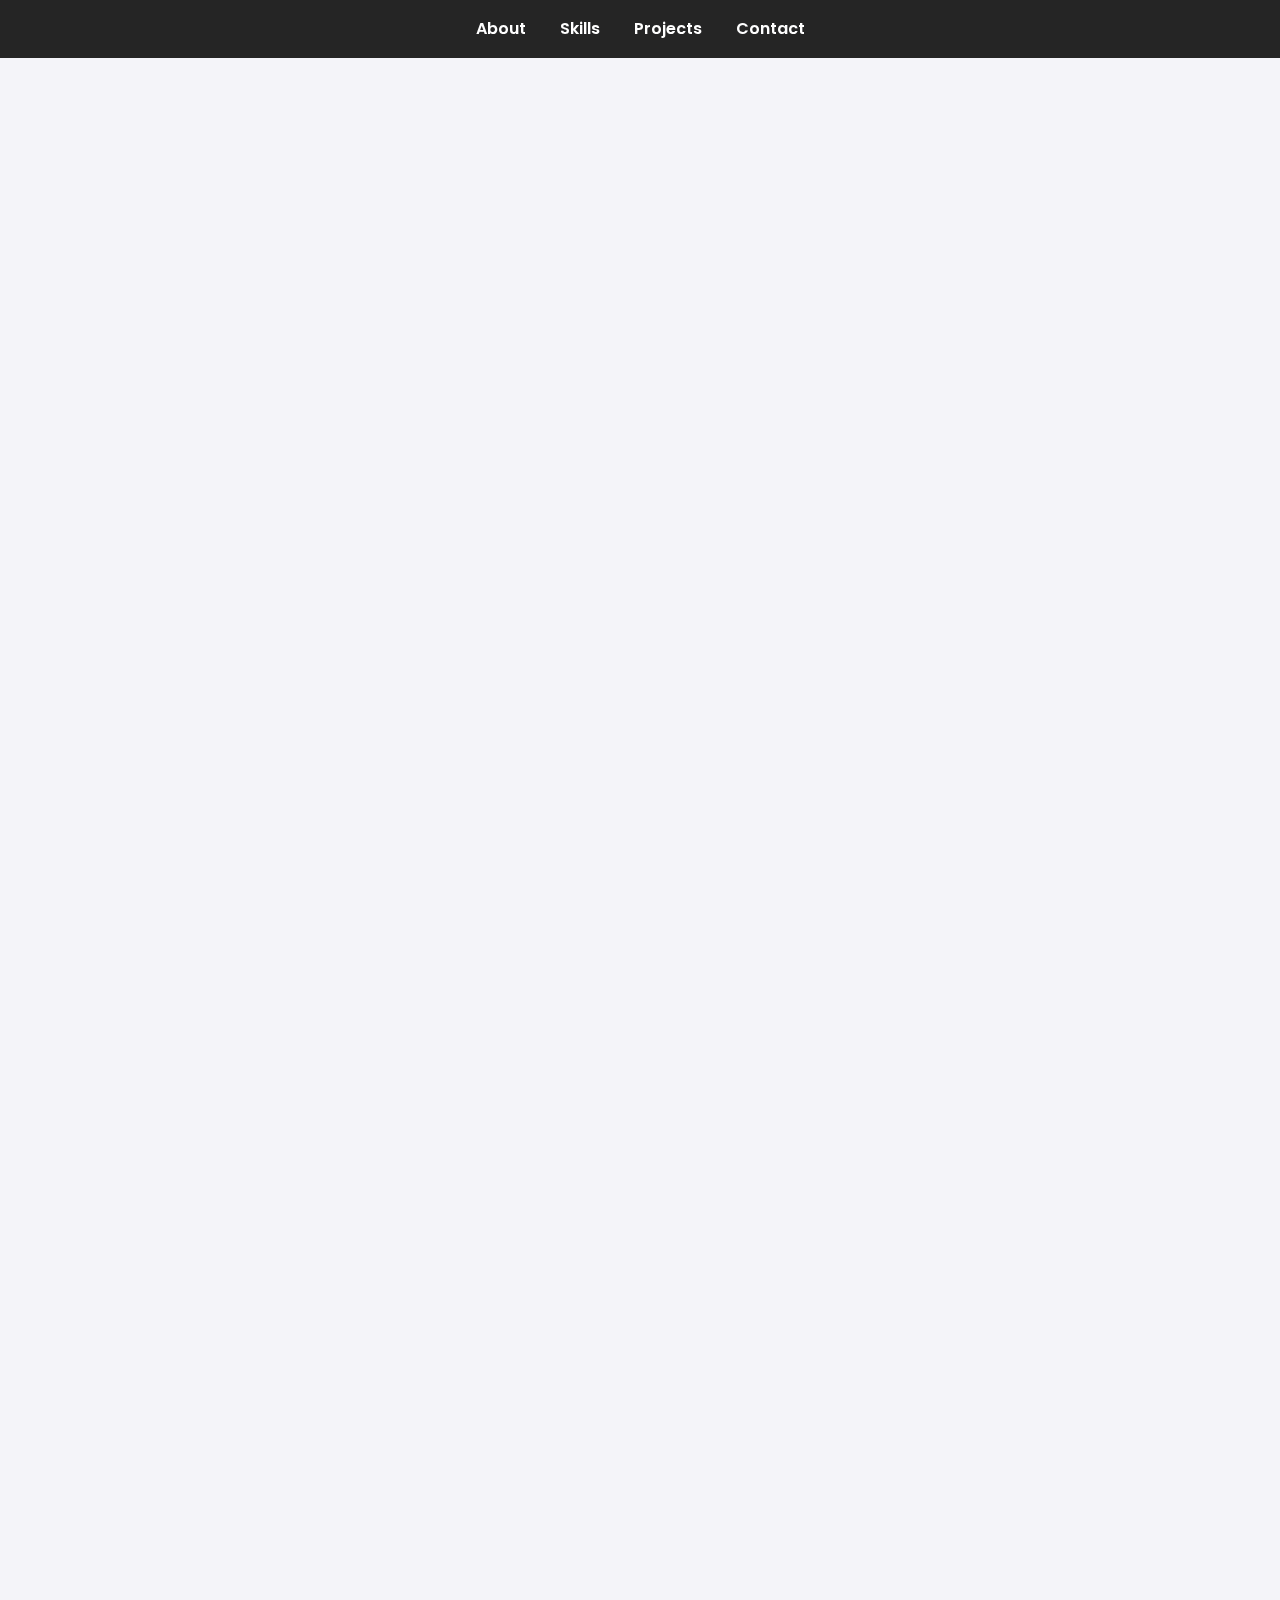
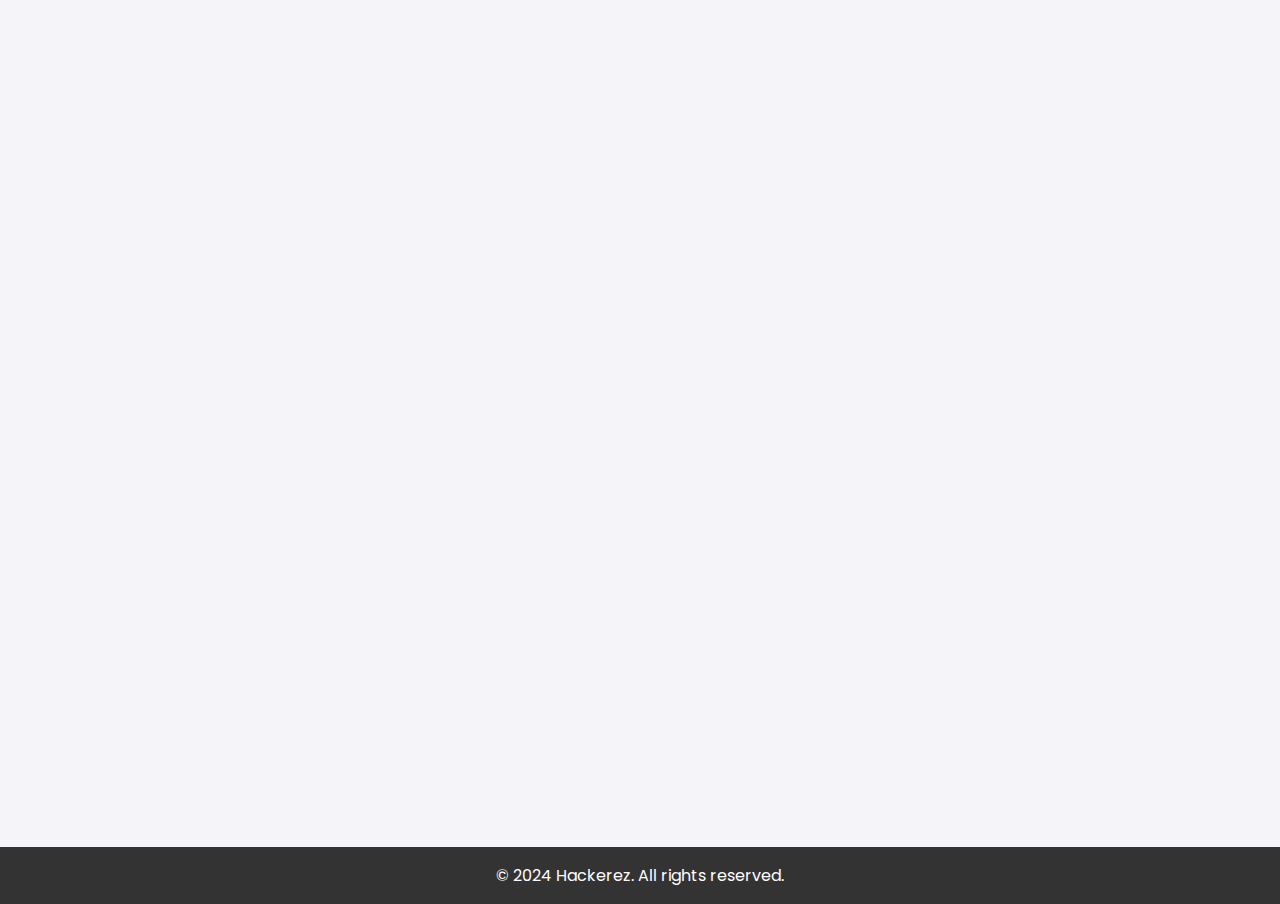
==== portfolio/index.html @ 610093bd "Rename portfolio.html to index.html" ====
<!DOCTYPE html>
<html lang="en">
<head>
    <meta charset="UTF-8">
    <meta name="viewport" content="width=device-width, initial-scale=1.0">
    <meta http-equiv="X-UA-Compatible" content="ie=edge">
    <title>Portfolio</title>
    <link rel="stylesheet" href="style.css">
    <link href="https://fonts.googleapis.com/css2?family=Poppins:wght@300;400;600&display=swap" rel="stylesheet">
    <link href="https://cdnjs.cloudflare.com/ajax/libs/font-awesome/5.15.3/css/all.min.css" rel="stylesheet">
</head>
<body>

    <!-- Header -->
    <header>
        <nav>
            <ul>
                <li><a href="#about">About</a></li>
                <li><a href="#skills">Skills</a></li>
                <li><a href="#projects">Projects</a></li>
                <li><a href="#contact">Contact</a></li>
            </ul>
        </nav>
    </header>

    <!-- Hero Section -->
    <section class="hero">
        <h1>Hello, I'm <span>[Kevin]</span></h1>
        <p>Software Developer | Discord Bot Developer | Cybersecurity Enthusiast</p>
        <a href="#projects" class="btn">View My Work</a>
    </section>

    <!-- About Section -->
    <section id="about" class="about">
        <h2>About Me</h2>
        <p>I am a passionate software developer with expertise in C, C++, Python, Java, PHP, MySQL, SIS and Verilog. Currently diving into cybersecurity, I also develop Discord bots and have hands-on experience in networking.</p>
    </section>

    <!-- Skills Section -->
    <section id="skills" class="skills">
        <h2>Skills</h2>
        <div class="skill-list">
            <div class="skill"><i class="fas fa-code"></i> C</div>
            <div class="skill"><i class="fas fa-code"></i> C++</div>
            <div class="skill"><i class="fas fa-code"></i> Python</div>
            <div class="skill"><i class="fas fa-code"></i> Java</div>
            <div class="skill"><i class="fas fa-database"></i> MySQL</div>
            <div class="skill"><i class="fas fa-code"></i> SIS</div>
            <div class="skill"><i class="fas fa-code"></i> Verilog</div>
            <div class="skill"><i class="fas fa-network-wired"></i> Networking</div>
            <div class="skill"><i class="fas fa-shield-alt"></i> Cybersecurity</div>
        </div>
    </section>

    <!-- Projects Section -->
    <section id="projects" class="projects">
        <h2>Some Projects</h2>
        <div class="project-list">
            <div class="project">
                <h3>Discord Bot</h3>
                <p>A multifunctional Discord bot using Python and Discord API with currency system, music, games, meme and counting system.</p>
                <!--<a href="#" target="_blank"><i class="fab fa-github"></i> View on GitHub</a>-->
            </div>
            <div class="project">
                <h3>IDS</h3>
                <p>A Python-based IDS (Intrusion Detection System) for checking the incoming traffic and detect attacks.</p>
                <!--<a href="#" target="_blank"><i class="fab fa-github"></i> View on GitHub</a>-->
            </div>
            <div class="project">
                <h3>McNS</h3>
                <p>Powerful Minecraft name sniper written in python. It support different kind of method/type of account.</p>
                <a href="#" target="https://github.com/Hackerez04/McNS"><i class="fab fa-github"></i> View on GitHub</a>
            </div>
        </div>
    </section>

    <!-- Contact Section -->
    <section id="contact" class="contact">
        <h2>Contact Me</h2>
        <p>If you’d like to get in touch, feel free to reach out:</p>
        <div class="contact-info">
            <p><i class="fas fa-envelope"></i> Email: <a href=mailto:hackerez.developer@gmail.com">hackerez.developer@gmail.com</a></p>
            <p><i class="fab fa-github"></i> GitHub: <a href="https://github.com/Hackerez04" target="_blank">github.com/Hackerez04</a></p>
            <!--<p><i class="fab fa-linkedin"></i> LinkedIn: <a href="https://linkedin.com/in/YourUsername" target="_blank">linkedin.com/in/YourUsername</a></p>-->
        </div>
    </section>

    <footer>
        <p>© 2024 Hackerez. All rights reserved.</p>
    </footer>

    <script src="scripts.js"></script>
</body>
</html>
---- portfolio/style.css ----
/* General Reset */
* {
    margin: 0;
    padding: 0;
    box-sizing: border-box;
    scroll-behavior: smooth;
}

body {
    font-family: 'Poppins', sans-serif;
    line-height: 1.6;
    color: #333;
    background-color: #f4f4f9;
}

/* Header */
header {
    background: rgba(0, 0, 0, 0.85);
    padding: 1em;
    text-align: center;
    position: fixed;
    width: 100%;
    top: 0;
    z-index: 1000;
}

nav ul {
    list-style: none;
}

nav ul li {
    display: inline;
    margin: 0 15px;
}

nav ul li a {
    color: white;
    text-decoration: none;
    font-weight: 600;
    transition: color 0.3s ease;
}

nav ul li a:hover {
    color: #00b4d8;
}

/* Hero Section */
.hero {
    height: 100vh;
    background: linear-gradient(rgba(0,0,0,0.7), rgba(0,0,0,0.7)), url('https://source.unsplash.com/1600x900/?tech') no-repeat center center/cover;
    display: flex;
    flex-direction: column;
    align-items: center;
    justify-content: center;
    color: white;
    text-align: center;
    padding: 0 20px;
    margin-top: 80px; /* to account for fixed header */
}

.hero h1 {
    font-size: 4rem;
    margin-bottom: 0.5em;
}

.hero h1 span {
    color: #00b4d8;
}

.hero p {
    font-size: 1.5rem;
    margin-bottom: 1.5em;
}

.hero .btn {
    background: #00b4d8;
    padding: 0.7em 2em;
    color: white;
    text-decoration: none;
    border-radius: 5px;
    font-weight: bold;
    transition: background 0.3s ease;
}

.hero .btn:hover {
    background: #0077b6;
}

/* Section Styling */
section {
    padding: 4em 0;
    text-align: center;
    opacity: 0;
    transform: translateY(50px);
    transition: opacity 0.5s ease, transform 0.5s ease;
}

section.in-view {
    opacity: 1;
    transform: translateY(0);
}

h2 {
    font-size: 2.5rem;
    margin-bottom: 1em;
}

/* About Section */
.about {
    background: #e0f7fa;
    padding: 2em;
}

/* Skills Section */
.skills {
    background: #f4f4f9;
}

.skill-list {
    display: flex;
    flex-wrap: wrap;
    justify-content: center;
}

.skill {
    background: #0077b6;
    color: white;
    padding: 1.2em;
    margin: 10px;
    border-radius: 5px;
    font-size: 1.2rem;
    display: flex;
    align-items: center;
    justify-content: center;
    width: 170px;
    transition: background 0.3s ease;
}

.skill i {
    margin-right: 10px;
}

.skill:hover {
    background: #00b4d8;
}

/* Projects Section */
.projects .project-list {
    display: flex;
    flex-wrap: wrap;
    justify-content: center;
}

.project {
    background: white;
    border: 1px solid #ddd;
    margin: 15px;
    padding: 20px;
    width: 300px;
    border-radius: 5px;
    box-shadow: 0px 4px 10px rgba(0, 0, 0, 0.1);
    transition: transform 0.3s ease, box-shadow 0.3s ease;
}

.project:hover {
    transform: translateY(-5px);
    box-shadow: 0px 6px 15px rgba(0, 0, 0, 0.2);
}

.project h3 {
    font-size: 1.7rem;
    margin-bottom: 0.5em;
}

.project a {
    color: #00b4d8;
    text-decoration: none;
    font-weight: bold;
}

.project a:hover {
    color: #0077b6;
}

/* Contact Section */
.contact-info p {
    margin: 0.5em 0;
}

.contact-info a {
    color: #0077b6;
    text-decoration: none;
}

.contact-info a:hover {
    text-decoration: underline;
}

/* Footer */
footer {
    background: #333;
    color: white;
    text-align: center;
    padding: 1em 0;
}
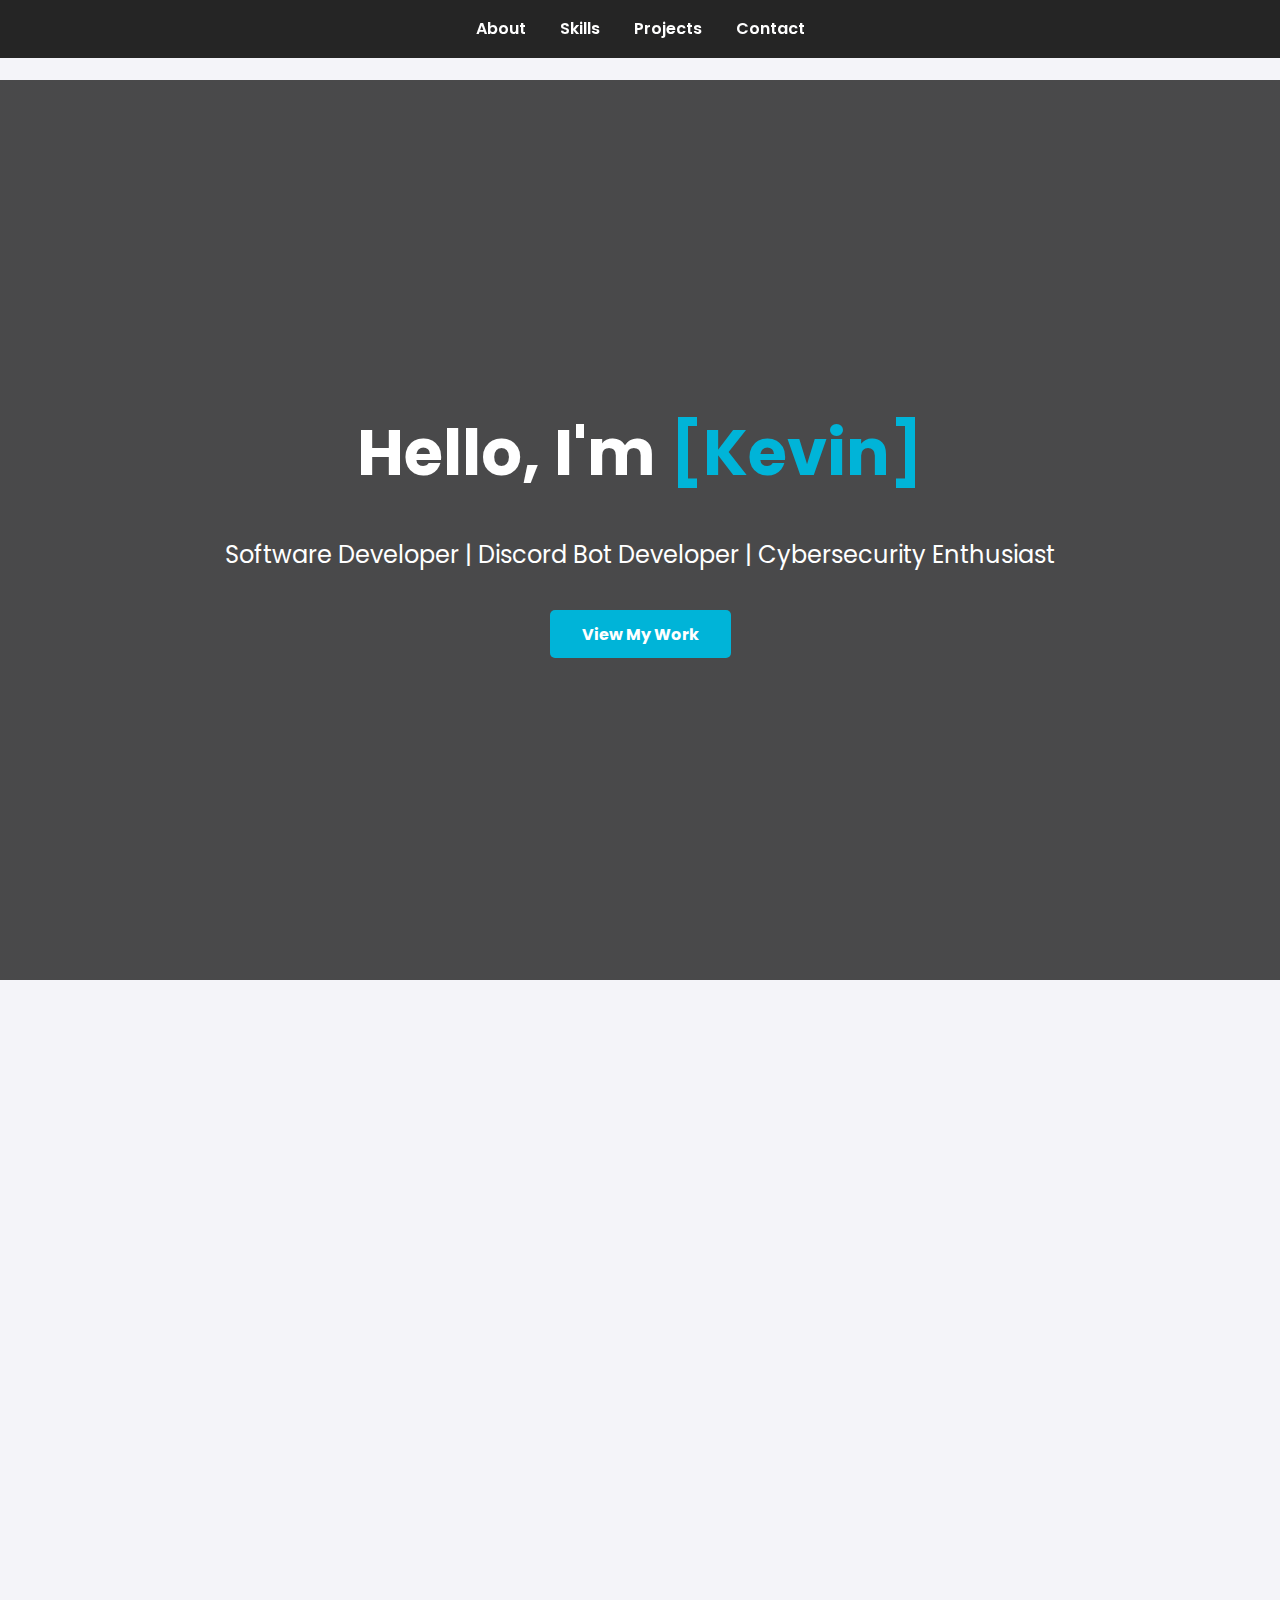
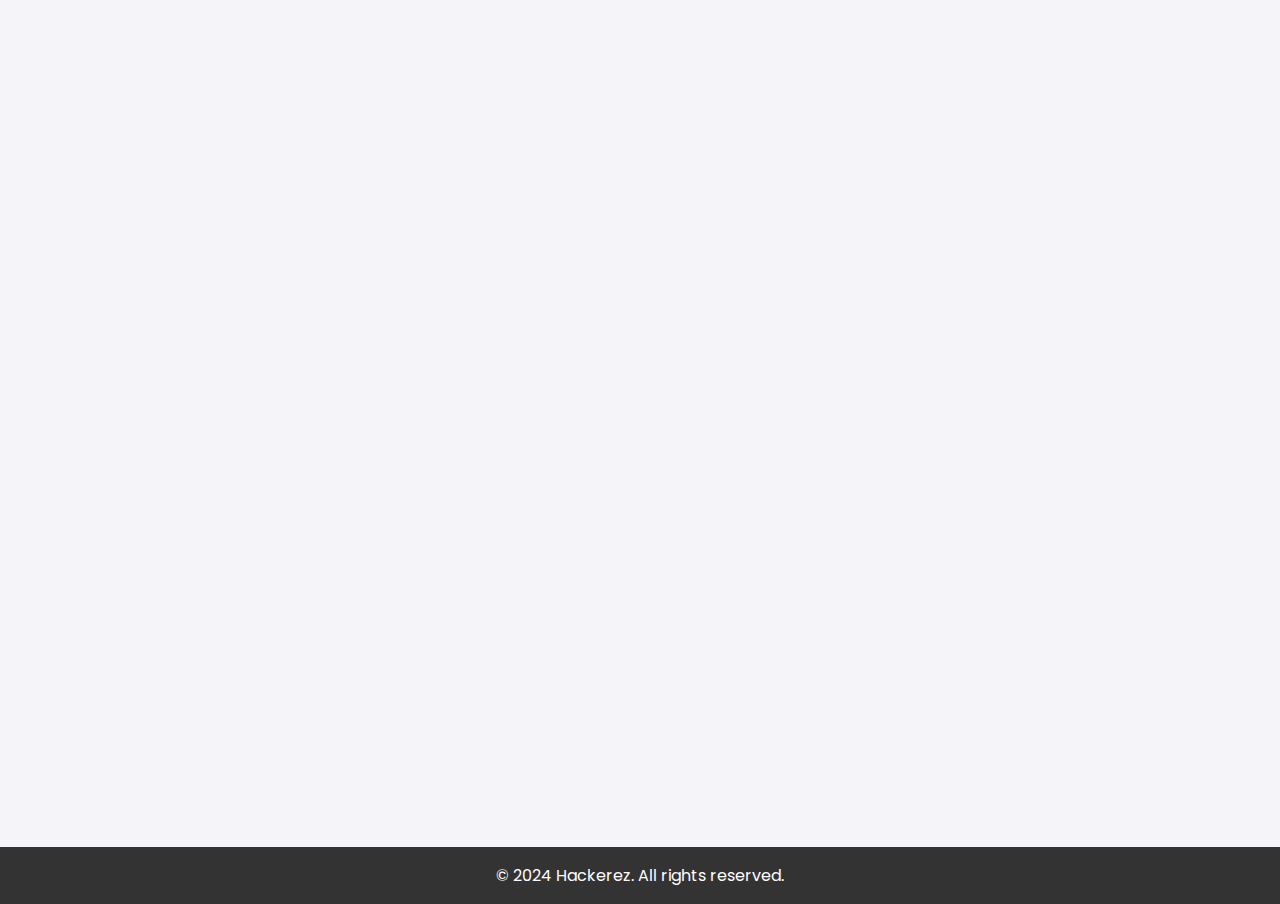
==== commit 2fdd18cc: "Update index.html" ====
--- a/portfolio/index.html
+++ b/portfolio/index.html
@@ -69,7 +69,7 @@
             <div class="project">
                 <h3>McNS</h3>
                 <p>Powerful Minecraft name sniper written in python. It support different kind of method/type of account.</p>
-                <a href="#" target="https://github.com/Hackerez04/McNS"><i class="fab fa-github"></i> View on GitHub</a>
+                <a href="https://github.com/Hackerez04/McNS" target="https://github.com/Hackerez04/McNS"><i class="fab fa-github"></i> View on GitHub</a>
             </div>
         </div>
     </section>
